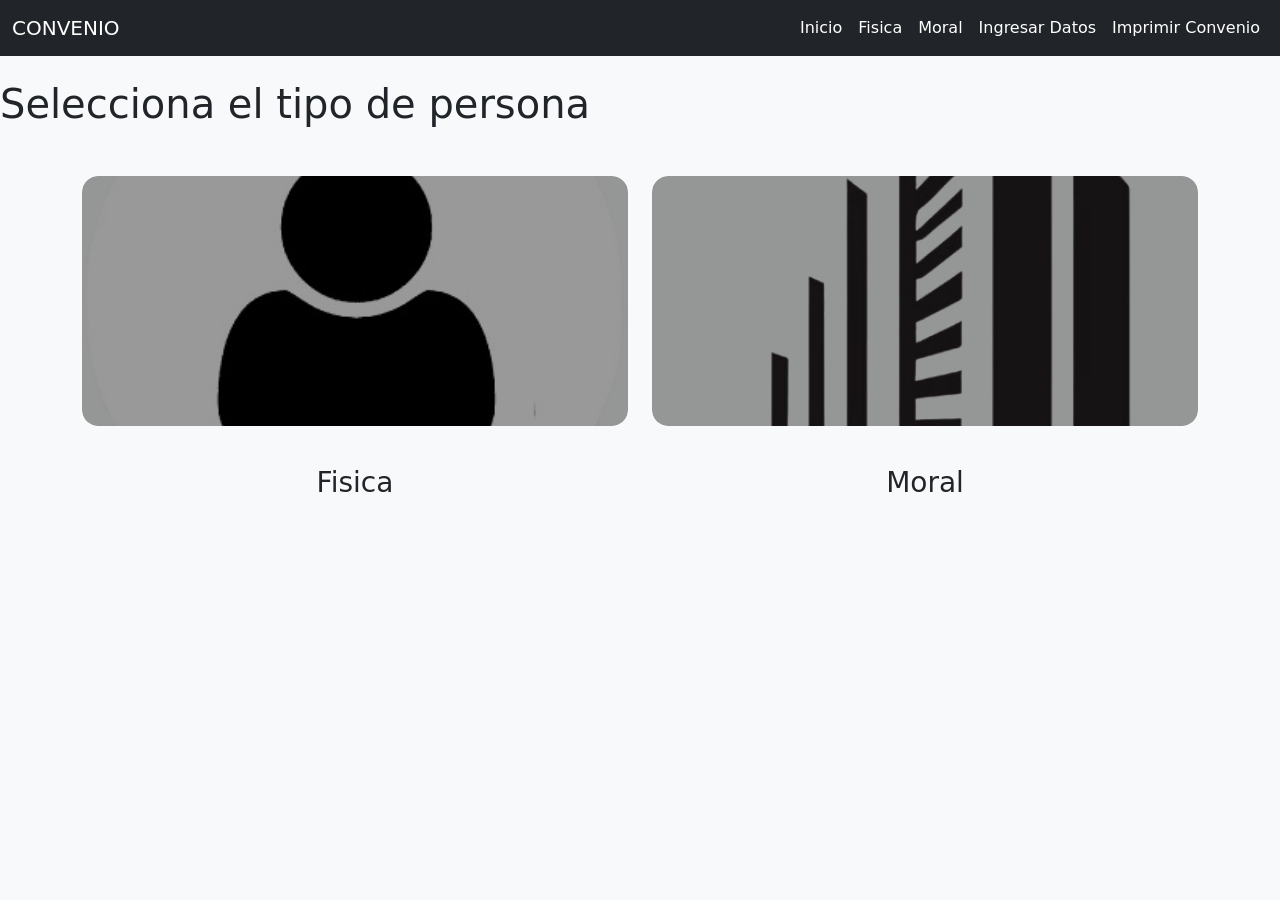
==== index.html @ de0c8d43 "first commit" ====
<!DOCTYPE html>
<html lang="es">

<head>
    <meta charset="UTF-8" />
    <meta name="viewport" content="width=device-width, initial-scale=1" />
    <title>Convenio</title>
    <link href="https://cdn.jsdelivr.net/npm/bootstrap@5.3.3/dist/css/bootstrap.min.css" rel="stylesheet" />
    <link rel="stylesheet" href="css.css" />
</head>

<body>

    <!-- Menú de navegación -->
    <section id="sec-navegacion">
        <nav class="navbar navbar-expand-lg navbar-light bg-dark">
            <div class="container-fluid">
                <a class="navbar-brand" href="#">CONVENIO</a>
                <button class="navbar-toggler" type="button" data-bs-toggle="collapse" data-bs-target="#navbarNav">
                    <span class="navbar-toggler-icon"></span>
                </button>
                <div class="collapse navbar-collapse" id="navbarNav">
                    <ul class="navbar-nav ms-auto">
                        <li class="nav-item">
                            <a class="nav-link" id="ir-inicio">Inicio</a>
                        </li>
                        <li class="nav-item">
                            <a class="nav-link" id="ir-fisica">Fisica</a>
                        </li>
                        <li class="nav-item">
                            <a class="nav-link" id="ir-moral">Moral</a>
                        </li>
                        <li class="nav-item">
                            <a class="nav-link" id="ir-ingresar-datos">Ingresar Datos</a>
                        </li>
                        <li class="nav-item">
                            <a class="nav-link" id="ir-convenio">Imprimir Convenio</a>
                        </li>
                    </ul>
                </div>
            </div>
        </nav>
    </section>
    <section id="sec-inicio">
        <br>
        <div>
            <h1>Selecciona el tipo de persona</h1>
        </div>
        <div class="container mt-5 mb-5">
            <div class="row g-4">
                <div class="col-md-6">
                    <div class="person-card" style="background-image: url('./img/fisica.png');">
                        <button class="person-overlay" id="fisica">
                        </button>
                    </div>
                </div>
                <div class="col-md-6">
                    <div class="person-card" style="background-image: url('./img/moral.png');">
                        <button class="person-overlay" id="moral">
                        </button>
                    </div>
                </div>
            </div>
            <div class="row g-4 mt-3    ">
                <div class="col-md-6 text-center">
                    <h3>Fisica</h3>
                </div>
                <div class="col-md-6 text-center">
                    <h3>Moral</h3>
                </div>
            </div>
            <br><br>
        </div>
    </section>
    <section id="sec-fisica" style="display: none;">
        <h1>Ingresa el nombre de titular</h1>
        <div class="form-group">
            <label for="nombres">Nombres</label>
            <input type="text" class="form-control" id="nombres" placeholder="Ingresa el nombre del titular">
        </div>
        <div class="form-group">
            <label for="apellido-paterno">Apellido Paterno</label>
            <input type="text" class="form-control" id="apellido-paterno"
                placeholder="Ingresa el apellido paterno del titular">
        </div>
        <div class="form-group">
            <label for="apellido-materno">Apellido Materno</label>
            <input type="text" class="form-control" id="apellido-materno"
                placeholder="Ingresa el apellido materno del titular">
        </div>
        <button class="btn btn-primary" id="sig-fis">Siguiente</button>
    </section>
    <section id="sec-moral" style="display: none;">
        <h1 class="h1 mt-5">Selecciona la empresa correspondiente</h1>
        <div class="table table-responsive" id="empresas"></div>
    </section>
    <section id="sec-datos" style="display: none;">
        <h1 class="h1 mt-5">Ingresa los datos</h1>
        <div id="resultadoVIN"></div>
        <div class="container mt-5 mb-5">
            <form>
                <div class="form-group">
                    <label for="concesion">Número de Concesión</label>
                    <input type="text" class="form-control" id="concesion" placeholder="Ingresa la concesión">
                </div>
                <label for="municipio" class="form-label">Municipio</label>
                <input class="form-control" list="municipiosEdomex" id="municipio" name="municipio"
                    placeholder="Escribe o selecciona un municipio">
                <datalist id="municipiosEdomex">
                    <option value="Ecatepec de Morelos">
                    <option value="Nezahualcóyotl">
                    <option value="Naucalpan de Juárez">
                    <option value="Toluca">
                    <option value="Tlalnepantla de Baz">
                    <option value="Chimalhuacán">
                    <option value="Ixtapaluca">
                    <option value="Atizapán de Zaragoza">
                    <option value="Cuautitlán Izcalli">
                    <option value="Valle de Chalco Solidaridad">
                    <option value="Tecámac">
                    <option value="Texcoco">
                    <option value="Coacalco de Berriozábal">
                    <option value="La Paz">
                    <option value="Zumpango">
                    <option value="Huehuetoca">
                    <option value="Tultepec">
                    <option value="Huixquilucan">
                    <option value="Chalco">
                    <option value="Cuautitlán">
                    <option value="Hueypoxtla">

                </datalist>
                <div class="form-group">
                    <label for="serie">Serie</label>
                    <input type="text" class="form-control" id="serie" placeholder="Ingresa la serie de vehiculo">
                </div>
                <label for="marcaAuto" class="form-label">Marca del coche</label>
                <input class="form-control" list="marcasAuto" id="marcaAuto" name="marcaAuto"
                    placeholder="Escribe o selecciona una marca">
                <datalist id="marcasAuto">
                    <option value="Nissan">
                    <option value="Chevrolet">
                    <option value="Volkswagen">
                    <option value="Toyota">
                    <option value="Ford">
                    <option value="Honda">
                    <option value="Mazda">
                    <option value="Kia">
                    <option value="Hyundai">
                    <option value="Renault">
                    <option value="Jeep">
                    <option value="BMW">
                    <option value="Mercedes-Benz">
                    <option value="SEAT">
                    <option value="Peugeot">
                    <option value="Dodge">
                    <option value="Suzuki">
                    <option value="Chrysler">
                    <option value="Mitsubishi">
                    <option value="Audi">
                </datalist>
                <div class="mb-3">
                    <label for="submarcaTaxi" class="form-label">Submarca</label>
                    <input class="form-control" list="submarcasTaxi" id="submarcaTaxi" name="submarcaTaxi"
                        placeholder="Escribe o selecciona una submarca">
                    <datalist id="submarcasTaxi">
                        <option value="Tsuru">
                        <option value="Versa">
                        <option value="Aveo">
                        <option value="March">
                        <option value="Jetta Clásico">
                        <option value="Vento">
                        <option value="Pointer">
                        <option value="Sonic">
                        <option value="Atos">
                        <option value="i10">
                        <option value="Tiida">
                        <option value="Spark">
                        <option value="Matiz">
                        <option value="Sentra">
                        <option value="Fiesta">
                        <option value="Ikon">
                        <option value="Chevy">
                        <option value="Gol">
                    </datalist>
                </div>
                <br>
                <div class="text-center">
                    <button class="btn btn-primary" id="terminar">Terminar Convenio</button>
                </div>
            </form>
        </div>
    </section>
    <section id="sec-convenio" style="display: none;">
        <section id="sec-imprimir">
            <div class="container">
                <button class="btn btn-primary mt-3" id="imprimir"> <img src="./img/imprimir.png" style="width: 50px;"
                        alt="" srcset="">
                </button>
            </div>
        </section>
        <div class="container" style="width: 1000px; text-align: justify;">
            <br>
            <br>
            <p class="center" style="text-align: right;">Tlalnepantla de Baz, Estado de México, a <span
                    id="ing-fecha"></span>.</p>

            <div class="text-right" style="text-align: right;">
                <h4 class="h4">Prórroga de Vo. Bo</h2>
            </div>

            <p>
                Director General del Registro Estatal de <br>
                Transporte Público. <br>
                PRESENTE.
            </p>

            <p>
                En cumplimiento a lo ordenado en la Gaceta de Gobierno con número de registro 0011021, Publicada el 28
                de
                julio de 2022,
                donde se establece el ACUERDO DEL SECRETARIO DE MOVILIDAD POR EL QUE SE AUTORIZA POR TERMINO DETERMINADO
                LA CULMINACIÓN DE LOS TRÁMITES DE OTORGAMIENTO DE CONCESIONES, AUTORIZACIONES DE BASE, TERMINALES,
                DERROTEROS, LANZADERAS, ALARGAMIENTOS Y MODIFICACIONES DE DERROTEROS QUE SE HAYAN INICIADO Y NO
                CONCLUIDO, ASIMISMO RESPECTO A LAS CONCESIONES VENCIDAS QUE NO FUERON PRORROGADAS EN TIEMPO Y FORMA,
                y en atención a la solicitud realizada por el ciudadano <b><u><span class="field"
                            id="ing-titular-1"></span></u></b>
                , quien solicitó Vo. Bo. a la Coordinación de Informática de la
                Secretaría de Movilidad, respecto al equipamiento requerido en la Gaceta en comento, instalado por
                el proveedor de sistemas de seguridad, así como respecto a los elementos de identificación requeridos en
                la
                misma,
                me permito informar los datos de la unidad:
            </p>
            <table class="table table-bordered text-center" style="width: 600px; margin: 0 auto;">
                <tr>
                    <td>Número de Concesión:</td>
                    <td><span class="field" id="ing-concesion"></span></td>
                </tr>
                <tr>
                    <td>Nombre del Titular:</td>
                    <td><span class="field" id="ing-titular-2"></span></td>
                </tr>
                <tr>
                    <td>Municipio de Operación:</td>
                    <td><span class="field" id="ing-municipio"></span></td>
                </tr>
                <tr>
                    <td>Vehículo-Marca-Submarca</td>
                    <td><span class="field" id="ing-marca"></span>, <span class="field" id="ing-submarca"></span></td>
                </tr>
                <tr>
                    <td>Modelo (Año)</td>
                    <td><span class="field" id="ing-modelo"></span></td>
                </tr>
                <tr>
                    <td>Serie:</td>
                    <td><span class="field" id="ing-serie"></span></td>
                </tr>
            </table>
            <p>
                Cabe destacar que el suscrito (a) <b><u><span class="field" id="ing-titular-4"></span></u></b></span>,
                inició el procedimiento de obtención
                de Vo. Bo. establecido en la Gaceta de Gobierno publicada el 20 de marzo de 2018.
            </p>

            <p>
                En mérito de lo anterior, me permito solicitar a su apreciable persona tenga a bien postergar el
                convenio
                señalado
                al inicio del presente escrito, por un periodo no mayor a 6 meses, manifestando bajo protesta de decir
                verdad.
            </p>

            <p>
                Así mismo, acepto de forma total, que la consecuencia jurídica del incumplimiento de la presente
                solicitud
                de forma unilateral de quien suscribe conlleva la consecuencia jurídica de la anulación del trámite
                solicitado
                sin reservarme derecho o acción.
            </p>
            <div class="text-center">
                <p class="signature">
                    Atentamente <br><br><br>
                    _______________________________________ <br>
                    <b><span class="field" id="ing-titular-3"></span></b> <br>
                    <br><br>
                </p>
            </div>
        </div>
    </section>
    <script src="https://cdn.jsdelivr.net/npm/bootstrap@5.3.3/dist/js/bootstrap.bundle.min.js"></script>
    <script src="./app.js"></script>
</body>

</html>
---- css.css ----
body {
    background-color: #f8f9fa;
}

.navbar {
    background-color: #343a40;
}

.navbar-brand,
.nav-link {
    color: white !important;
}

.nav-link:hover {
    color: #0d6efd !important;
}

.card {
    transition: transform 0.2s;
}

.card:hover {
    transform: scale(1.02);
}

/* PERSON CARD */
.person-card {
    height: 250px;
    color: white;
    background-size: cover;
    background-position: center;
    border-radius: 1rem;
    display: flex;
    align-items: center;
    justify-content: center;
    text-shadow: 1px 1px 5px rgba(0, 0, 0, 0.8);
    overflow: hidden;
    transition: transform 0.3s ease, box-shadow 0.3s ease;
}

/* HOVER EFFECT */
.person-card:hover {
    transform: scale(1.03);
    box-shadow: 0 10px 20px rgba(0, 0, 0, 0.2);
}

/* BOTÓN INTERNO */
.person-overlay {
    background-color: rgba(0, 0, 0, 0.4);
    color: white;
    border: none;
    padding: 1.5rem;
    border-radius: 1rem;
    width: 100%;
    text-align: center;
    cursor: pointer;
    height: 100%;
    transition: background-color 0.3s ease, color 0.3s ease;
}

.person-overlay:hover {
    background-color: rgba(0, 0, 0, 0.6);
}

.person-overlay:active {
    background-color: aliceblue;
    color: black;
    opacity: 0.5;
}
.nav-link {
    cursor: pointer;
}
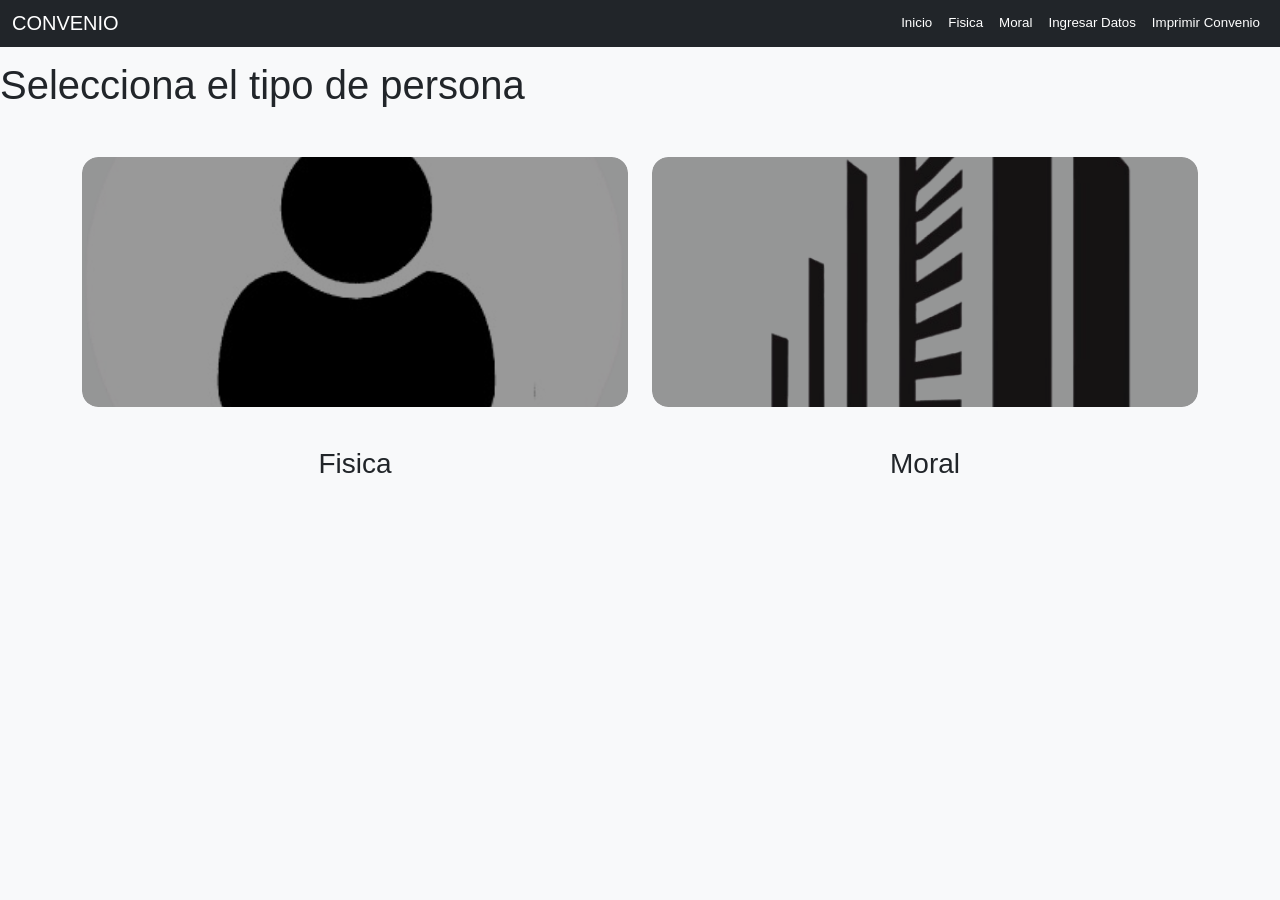
==== commit 5e4b4c39: "convenio2026" ====
--- a/index.html
+++ b/index.html
@@ -7,6 +7,7 @@
     <title>Convenio</title>
     <link href="https://cdn.jsdelivr.net/npm/bootstrap@5.3.3/dist/css/bootstrap.min.css" rel="stylesheet" />
     <link rel="stylesheet" href="css.css" />
+    <link href="https://fonts.googleapis.com/css2?family=Patrick+Hand&display=swap" rel="stylesheet">
 </head>
 
 <body>
@@ -72,26 +73,53 @@
             <br><br>
         </div>
     </section>
-    <section id="sec-fisica" style="display: none;">
-        <h1>Ingresa el nombre de titular</h1>
-        <div class="form-group">
-            <label for="nombres">Nombres</label>
-            <input type="text" class="form-control" id="nombres" placeholder="Ingresa el nombre del titular">
-        </div>
-        <div class="form-group">
-            <label for="apellido-paterno">Apellido Paterno</label>
-            <input type="text" class="form-control" id="apellido-paterno"
-                placeholder="Ingresa el apellido paterno del titular">
-        </div>
-        <div class="form-group">
-            <label for="apellido-materno">Apellido Materno</label>
-            <input type="text" class="form-control" id="apellido-materno"
-                placeholder="Ingresa el apellido materno del titular">
-        </div>
-        <button class="btn btn-primary" id="sig-fis">Siguiente</button>
+    <section id="sec-fisica" class="container py-4" style="display: none; max-width: 600px;">
+
+        <div class="card shadow-sm border-0">
+            <div class="card-body">
+
+                <h4 class="text-center mb-4 fw-bold">Datos del titular</h4>
+
+                <div class="mb-3">
+                    <label for="nombres" class="form-label">Nombres</label>
+                    <input type="text" class="form-control" id="nombres" placeholder="Ingresa el nombre del titular">
+                </div>
+
+                <div class="mb-3">
+                    <label for="apellido-paterno" class="form-label">Apellido Paterno</label>
+                    <input type="text" class="form-control" id="apellido-paterno"
+                        placeholder="Ingresa el apellido paterno">
+                </div>
+
+                <div class="mb-3">
+                    <label for="apellido-materno" class="form-label">Apellido Materno</label>
+                    <input type="text" class="form-control" id="apellido-materno"
+                        placeholder="Ingresa el apellido materno">
+                </div>
+
+                <div class="d-grid mt-4">
+                    <button class="btn btn-primary" id="sig-fis">
+                        Siguiente
+                    </button>
+                </div>
+
+            </div>
+        </div>
+
     </section>
     <section id="sec-moral" style="display: none;">
-        <h1 class="h1 mt-5">Selecciona la empresa correspondiente</h1>
+        <div class="container">
+            <div class="row">
+                <div class="col">
+                    <h1 class="h1 mt-5">Selecciona la empresa correspondiente</h1>
+                </div>
+                <div class="col mt-5">
+                    <form id="formBusqueda">
+                        <input type="text" id="buscadorEmpresas" class="form-control me-2" placeholder="Buscar...">
+                    </form>
+                </div>
+            </div>
+        </div>
         <div class="table table-responsive" id="empresas"></div>
     </section>
     <section id="sec-datos" style="display: none;">
@@ -99,37 +127,20 @@
         <div id="resultadoVIN"></div>
         <div class="container mt-5 mb-5">
             <form>
+
+                <div class="form-group">
+                    <label for="dia">Dia</label>
+                    <input type="text" class="form-control" id="dia" placeholder="Ingresa el dia">
+                </div>
+                <div class="form-group">
+                    <label for="mes">Mes</label>
+                    <input type="text" class="form-control" id="mes" placeholder="Ingresa el mes">
+                </div>
                 <div class="form-group">
                     <label for="concesion">Número de Concesión</label>
                     <input type="text" class="form-control" id="concesion" placeholder="Ingresa la concesión">
                 </div>
-                <label for="municipio" class="form-label">Municipio</label>
-                <input class="form-control" list="municipiosEdomex" id="municipio" name="municipio"
-                    placeholder="Escribe o selecciona un municipio">
-                <datalist id="municipiosEdomex">
-                    <option value="Ecatepec de Morelos">
-                    <option value="Nezahualcóyotl">
-                    <option value="Naucalpan de Juárez">
-                    <option value="Toluca">
-                    <option value="Tlalnepantla de Baz">
-                    <option value="Chimalhuacán">
-                    <option value="Ixtapaluca">
-                    <option value="Atizapán de Zaragoza">
-                    <option value="Cuautitlán Izcalli">
-                    <option value="Valle de Chalco Solidaridad">
-                    <option value="Tecámac">
-                    <option value="Texcoco">
-                    <option value="Coacalco de Berriozábal">
-                    <option value="La Paz">
-                    <option value="Zumpango">
-                    <option value="Huehuetoca">
-                    <option value="Tultepec">
-                    <option value="Huixquilucan">
-                    <option value="Chalco">
-                    <option value="Cuautitlán">
-                    <option value="Hueypoxtla">
-
-                </datalist>
+
                 <div class="form-group">
                     <label for="serie">Serie</label>
                     <input type="text" class="form-control" id="serie" placeholder="Ingresa la serie de vehiculo">
@@ -138,51 +149,78 @@
                 <input class="form-control" list="marcasAuto" id="marcaAuto" name="marcaAuto"
                     placeholder="Escribe o selecciona una marca">
                 <datalist id="marcasAuto">
-                    <option value="Nissan">
-                    <option value="Chevrolet">
-                    <option value="Volkswagen">
-                    <option value="Toyota">
-                    <option value="Ford">
-                    <option value="Honda">
-                    <option value="Mazda">
-                    <option value="Kia">
-                    <option value="Hyundai">
-                    <option value="Renault">
-                    <option value="Jeep">
-                    <option value="BMW">
-                    <option value="Mercedes-Benz">
-                    <option value="SEAT">
-                    <option value="Peugeot">
-                    <option value="Dodge">
-                    <option value="Suzuki">
-                    <option value="Chrysler">
-                    <option value="Mitsubishi">
-                    <option value="Audi">
+                    <option value="NISSAN">NISSAN</option>
+                    <option value="CHEVROLET">CHEVROLET</option>
+                    <option value="VOLKSWAGEN">VOLKSWAGEN</option>
+                    <option value="TOYOTA">TOYOTA</option>
+                    <option value="FORD">FORD</option>
+                    <option value="HONDA">HONDA</option>
+                    <option value="MAZDA">MAZDA</option>
+                    <option value="KIA">KIA</option>
+                    <option value="HYUNDAI">HYUNDAI</option>
+                    <option value="RENAULT">RENAULT</option>
+                    <option value="JEEP">JEEP</option>
+                    <option value="BMW">BMW</option>
+                    <option value="MERCEDES-BENZ">MERCEDES-BENZ</option>
+                    <option value="SEAT">SEAT</option>
+                    <option value="PEUGEOT">PEUGEOT</option>
+                    <option value="DODGE">DODGE</option>
+                    <option value="SUZUKI">SUZUKI</option>
+                    <option value="CHRYSLER">CHRYSLER</option>
+                    <option value="MITSUBISHI">MITSUBISHI</option>
+                    <option value="AUDI">AUDI</option>
+
                 </datalist>
                 <div class="mb-3">
                     <label for="submarcaTaxi" class="form-label">Submarca</label>
                     <input class="form-control" list="submarcasTaxi" id="submarcaTaxi" name="submarcaTaxi"
                         placeholder="Escribe o selecciona una submarca">
                     <datalist id="submarcasTaxi">
-                        <option value="Tsuru">
-                        <option value="Versa">
-                        <option value="Aveo">
-                        <option value="March">
-                        <option value="Jetta Clásico">
-                        <option value="Vento">
-                        <option value="Pointer">
-                        <option value="Sonic">
-                        <option value="Atos">
-                        <option value="i10">
-                        <option value="Tiida">
-                        <option value="Spark">
-                        <option value="Matiz">
-                        <option value="Sentra">
-                        <option value="Fiesta">
-                        <option value="Ikon">
-                        <option value="Chevy">
-                        <option value="Gol">
+                        <option value="TSURU">TSURU</option>
+                        <option value="VERSA">VERSA</option>
+                        <option value="AVEO">AVEO</option>
+                        <option value="MARCH">MARCH</option>
+                        <option value="JETTA CLÁSICO">JETTA CLÁSICO</option>
+                        <option value="VENTO">VENTO</option>
+                        <option value="POINTER">POINTER</option>
+                        <option value="SONIC">SONIC</option>
+                        <option value="ATOS">ATOS</option>
+                        <option value="I10">I10</option>
+                        <option value="TIIDA">TIIDA</option>
+                        <option value="SPARK">SPARK</option>
+                        <option value="MATIZ">MATIZ</option>
+                        <option value="SENTRA">SENTRA</option>
+                        <option value="FIESTA">FIESTA</option>
+                        <option value="IKON">IKON</option>
+                        <option value="CHEVY">CHEVY</option>
+                        <option value="GOL">GOL</option>
+                        <option value="HIACE">HIACE</option>
+                        <option value="URVAN">URVAN</option>
+
                     </datalist>
+                    </datalist>
+                    </datalist>
+                </div>
+                <div class="form-group">
+                    <label for="placas">Placas de Circulacion</label>
+                    <input type="text" class="form-control" id="placas" value="TRÁMITE">
+                </div>
+                <div class="form-group tramites">
+                    <label class="titulo">Tipo de trámite:</label>
+
+                    <div class="opcion">
+                        <input type="checkbox" class="tramite" id="prorroga" value="TRÁMITE">
+                        <label for="prorroga">Prórroga</label>
+                    </div>
+
+                    <div class="opcion">
+                        <input type="checkbox" class="tramite" id="sustitucion" value="TRÁMITE">
+                        <label for="sustitucion">Sustitución</label>
+                    </div>
+                </div>
+                <div class="mb-3">
+                    <label for="firmaInput" class="form-label">¿Firma Digital?</label>
+                    <input class="form-control" type="file" id="firmaInput" accept="image/*">
                 </div>
                 <br>
                 <div class="text-center">
@@ -199,96 +237,150 @@
                 </button>
             </div>
         </section>
-        <div class="container" style="width: 1000px; text-align: justify;">
-            <br>
-            <br>
-            <p class="center" style="text-align: right;">Tlalnepantla de Baz, Estado de México, a <span
-                    id="ing-fecha"></span>.</p>
-
-            <div class="text-right" style="text-align: right;">
-                <h4 class="h4">Prórroga de Vo. Bo</h2>
-            </div>
-
-            <p>
-                Director General del Registro Estatal de <br>
-                Transporte Público. <br>
-                PRESENTE.
-            </p>
-
-            <p>
-                En cumplimiento a lo ordenado en la Gaceta de Gobierno con número de registro 0011021, Publicada el 28
-                de
-                julio de 2022,
-                donde se establece el ACUERDO DEL SECRETARIO DE MOVILIDAD POR EL QUE SE AUTORIZA POR TERMINO DETERMINADO
-                LA CULMINACIÓN DE LOS TRÁMITES DE OTORGAMIENTO DE CONCESIONES, AUTORIZACIONES DE BASE, TERMINALES,
-                DERROTEROS, LANZADERAS, ALARGAMIENTOS Y MODIFICACIONES DE DERROTEROS QUE SE HAYAN INICIADO Y NO
-                CONCLUIDO, ASIMISMO RESPECTO A LAS CONCESIONES VENCIDAS QUE NO FUERON PRORROGADAS EN TIEMPO Y FORMA,
-                y en atención a la solicitud realizada por el ciudadano <b><u><span class="field"
-                            id="ing-titular-1"></span></u></b>
-                , quien solicitó Vo. Bo. a la Coordinación de Informática de la
-                Secretaría de Movilidad, respecto al equipamiento requerido en la Gaceta en comento, instalado por
-                el proveedor de sistemas de seguridad, así como respecto a los elementos de identificación requeridos en
-                la
-                misma,
-                me permito informar los datos de la unidad:
-            </p>
-            <table class="table table-bordered text-center" style="width: 600px; margin: 0 auto;">
-                <tr>
-                    <td>Número de Concesión:</td>
-                    <td><span class="field" id="ing-concesion"></span></td>
-                </tr>
-                <tr>
-                    <td>Nombre del Titular:</td>
-                    <td><span class="field" id="ing-titular-2"></span></td>
-                </tr>
-                <tr>
-                    <td>Municipio de Operación:</td>
-                    <td><span class="field" id="ing-municipio"></span></td>
-                </tr>
-                <tr>
-                    <td>Vehículo-Marca-Submarca</td>
-                    <td><span class="field" id="ing-marca"></span>, <span class="field" id="ing-submarca"></span></td>
-                </tr>
-                <tr>
-                    <td>Modelo (Año)</td>
-                    <td><span class="field" id="ing-modelo"></span></td>
-                </tr>
-                <tr>
-                    <td>Serie:</td>
-                    <td><span class="field" id="ing-serie"></span></td>
-                </tr>
-            </table>
-            <p>
-                Cabe destacar que el suscrito (a) <b><u><span class="field" id="ing-titular-4"></span></u></b></span>,
-                inició el procedimiento de obtención
-                de Vo. Bo. establecido en la Gaceta de Gobierno publicada el 20 de marzo de 2018.
-            </p>
-
-            <p>
-                En mérito de lo anterior, me permito solicitar a su apreciable persona tenga a bien postergar el
-                convenio
-                señalado
-                al inicio del presente escrito, por un periodo no mayor a 6 meses, manifestando bajo protesta de decir
-                verdad.
-            </p>
-
-            <p>
-                Así mismo, acepto de forma total, que la consecuencia jurídica del incumplimiento de la presente
-                solicitud
-                de forma unilateral de quien suscribe conlleva la consecuencia jurídica de la anulación del trámite
-                solicitado
-                sin reservarme derecho o acción.
-            </p>
-            <div class="text-center">
-                <p class="signature">
-                    Atentamente <br><br><br>
-                    _______________________________________ <br>
-                    <b><span class="field" id="ing-titular-3"></span></b> <br>
-                    <br><br>
-                </p>
-            </div>
-        </div>
-    </section>
+        <div class="container" style="width: 6.5in; text-align: justify; font-size: 10pt; text-justify: inter-word;">
+
+            <br><br>
+            <div class="convenio" style="margin-left: 0.18in; margin-right: 0.18in;">
+                <!-- Fecha -->
+                <p style="text-align: right;">
+                    Tlalnepantla de Baz, Estado de México a
+                    <b><u><span class="value field" id="ing-fecha-dia">05</u></b></span> de
+                    <b><u><span class="value field" id="ing-fecha-mes">abril</u></b></span> del
+                    <b>dos mil veintiséis.</b>
+                </p>
+
+                <br>
+
+                <!-- Datos del solicitante -->
+                <p><b>&nbsp;&nbsp;&nbsp;&nbsp;I.&nbsp;&nbsp;&nbsp;&nbsp;&nbsp;&nbsp;&nbsp;&nbsp; Datos de la persona
+                        solicitante.</b></p>
+
+                <p>
+                    <b>Nombre completo de la razón social:</b>
+                    <span class="value field" id="ing-razon-social"></span>
+                </p>
+
+                <p>
+                    Carácter con el que promueve:<br>
+                    (<span class="value field">X</span>) Apoderado legal <br>
+                    ( &nbsp; ) Administrador
+                </p>
+
+                <div class="line-field">
+                    <b><span class="label">Número de concesión:</span></b>
+                    <span class="value field" id="ing-concesion">CAS0287D8129182391</span>
+                </div>
+
+                <br>
+
+                <!-- Datos del vehículo -->
+                <p><b>&nbsp;&nbsp;&nbsp;&nbsp; II. &nbsp;&nbsp;&nbsp;&nbsp;&nbsp;&nbsp;&nbsp;&nbsp;Datos del vehículo
+                        vinculado a la concesión.</b></p>
+                <div class="line-field">
+                    <b><span class="label">Marca:</span></b>
+                    <span class="value field" id="ing-marca">NISSAN</span>
+                </div>
+
+                <div class="line-field">
+                    <b><span class="label">Submarca:</span></b>
+                    <span class="value field" id="ing-submarca"></span>
+                </div>
+
+                <div class="line-field">
+                    <b><span class="label">Modelo:</span></b>
+                    <span class="value field" id="ing-modelo"></span>
+                </div>
+
+                <div class="line-field">
+                    <b><span class="label">Número de serie / NIV:</span></b>
+                    <span class="value field" id="ing-serie"></span>
+                </div>
+
+                <div class="line-field">
+                    <b><span class="label">Placas de circulación:</span></b>
+                    <span class="value field" id="ing-placas"></span>
+                </div>
+
+                <br>
+
+                <!-- Manifestaciones -->
+                <p><b>&nbsp;&nbsp;&nbsp;&nbsp; III. &nbsp;&nbsp;&nbsp;&nbsp;Manifestaciones.</b></p>
+
+                <p style="text-align: justify;">
+                    El que suscribe, por propio derecho y en representación de la persona moral titular de la concesión
+                    antes señalada,
+                    presento la siguiente carta compromiso para continuar con el trámite denominado <b><span
+                            class="field" id="ing-tramite">sustitución de vehículo
+                            con prórroga</span></b>
+                    por así convenir a los intereses de mi representado<b>, manifestando bajo protesta de decir
+                        verdad</b> lo
+                    siguiente.
+                    ----------------------
+                </p>
+
+
+
+                <p><b>PRIMERO.</b> La documentación proporcionada a través del Portal de Trámites y Servicios (PORTyS)
+                    del
+                    Registro Estatal de Transporte Público de la Secretaría de Movilidad es veraz, completa y auténtica.
+                    -----------------------------------------------------------------------------------------
+                </p>
+
+                <p><b>SEGUNDO.</b> Conozco y cumplo con los requisitos, condiciones y efectos administrativos aplicables
+                    al
+                    trámite de prórroga de la concesión referida, por lo dispuesto en el Periódico Oficial (Gaceta del
+                    Gobierno) Registro DGC No 001 1021 de fecha diecinueve de diciembre del dos mil diecinueve; donde
+                    se estipula los requisitos señalados en el “Índice del expediente de concesiones de transporte
+                    público,
+                    sus movimientos adicionales y autorizaciones” <b>esto de forma enunciativa más no limitativa.</b>
+                    -----------------------------------------------------------------
+                </p>
+
+                <p><b>TERCERO.</b> En el caso de existir inconsistencias, omisiones, irregularidades o falsedad en la
+                    información o documentación presentada, acepto que la autoridad competente podrá iniciar los
+                    procedimientos administrativos, penales y/o que resulten procedentes. ------------------------------
+                </p>
+
+                <p><b>CUARTO.</b>Me comprometo a realizar, dentro del plazo que me sea autorizado, las acciones o
+                    gestiones pendientes relacionadas con la concesión materia del trámite. ----------------------------
+                </p>
+
+                <p><b>QUINTO.</b> Me comprometo a efectuar la sustitución del vehículo vinculado a la concesión por una
+                    unidad que cumpla con la normatividad aplicable, en un plazo que no exceda al día 11 de enero del
+                    dos mil veintisiete, cumpliendo con los siguientes requisitos:
+                    <span class="field" id="fecha-limite"></span>
+                </p>
+                <div class="lista">
+                    <p><u><i><b>A) En su caso, sustitución del vehículo por uno que tenga vida útil conforme a la
+                                    normatividad vigente. </b></i></u></p>
+                    <p><u><i><b>B) Cumplir con la cromática y demás elementos de identificación de los vehículos, en
+                                    términos del artículo 7.26, fracción XIII, del Código Administrativo del Estado de
+                                    México, con base en la normatividad vigente.</b></i></u></p>
+                    <p><u><i><b>C) Cumplir con sistemas de videograbación, geolocalización y demás requisitos, en
+                                    términos del artículo 7.14, fracción I del Código Administrativo del Estado de
+                                    México, con base en la normatividad vigente.</b></i></u></p>
+                </div>
+
+                <p><b>SEXTO.</b> Acepto que la presentación de la carta compromiso no exime del cumplimiento de los
+                    requisitos legales, administrativos o técnicos exigibles conforme a la normatividad aplicable. La
+                    presente carta compromiso se suscribe para ser integrada al trámite de prórroga realizado a través
+                    del portal correspondiente, para los efectos administrativos y legales a que haya lugar.--- </p>
+
+                <br><br><br>
+
+                <!-- Firma -->
+                <div style="text-align: center;">
+                    <img src="" class="azulada" alt="" id="firmaDigital"
+                        style="width: 150px; height: 100px; margin: 0 auto; display: none;">
+                    ________________________
+                    <p><b>Nombre Completo y Firma</b></p>
+                    <b><span class="value field" id="ing-firma-nombre">JHON DOE</span></b>
+                </div>
+            </div>
+        </div>
+    </section>
+    <script src="https://cdnjs.cloudflare.com/ajax/libs/html2pdf.js/0.9.3/html2pdf.bundle.min.js"></script>
+
     <script src="https://cdn.jsdelivr.net/npm/bootstrap@5.3.3/dist/js/bootstrap.bundle.min.js"></script>
     <script src="./app.js"></script>
 </body>
--- a/css.css
+++ b/css.css
@@ -1,5 +1,8 @@
 body {
     background-color: #f8f9fa;
+    font-family: Tahoma, Arial, sans-serif;
+    font-size: 10pt;
+    line-height: 11pt;
 }
 
 .navbar {
@@ -67,6 +70,93 @@
     color: black;
     opacity: 0.5;
 }
+
 .nav-link {
     cursor: pointer;
+}
+
+.line-field {
+    display: flex;
+    align-items: center;
+    margin-bottom: 5px;
+}
+
+.line-field span.label {
+    white-space: nowrap;
+}
+
+.line-field span.value {
+    border-bottom: 1px solid black;
+    flex: 1;
+    margin-left: 8px;
+    min-height: 16px;
+}
+
+.dotted-line {
+    display: inline;
+    border-bottom: 1px dashed black;
+}
+
+.value.field {
+    font-family: patrick hand;
+    color: #0050C8;
+    font-size: large;
+}
+
+.lista {
+    font-family: Verdana, Geneva, Tahoma, sans-serif;
+    font-size: 9pt;
+    margin-left: 0.58in;
+}
+
+.convenio {
+    position: relative;
+}
+
+.convenio::before {
+    content: "";
+    position: absolute;
+    inset: 0;
+    background: url('./img/colibri.png') no-repeat;
+    background-size: 30%;
+    opacity: 0.2;
+    z-index: -1;
+    background-position: center;
+}
+
+.tramites {
+    font-family: Arial, sans-serif;
+    margin: 10px 0;
+}
+
+.tramites .titulo {
+    display: block;
+    font-weight: bold;
+    margin-bottom: 8px;
+}
+
+.tramites .opcion {
+    display: flex;
+    align-items: center;
+    gap: 8px;
+    margin-bottom: 5px;
+}
+
+.tramites input[type="checkbox"] {
+    transform: scale(1.1);
+    cursor: pointer;
+    width: 20px;
+    height: 20px;
+}
+
+.tramites label {
+    cursor: pointer;
+}
+
+.tramites .opcion {
+    border-bottom: 1px solid #ccc;
+    padding-bottom: 4px;
+}
+.azulada{
+    filter: grayscale(100%) sepia(100%) hue-rotate(190deg) saturate(400%);
 }
